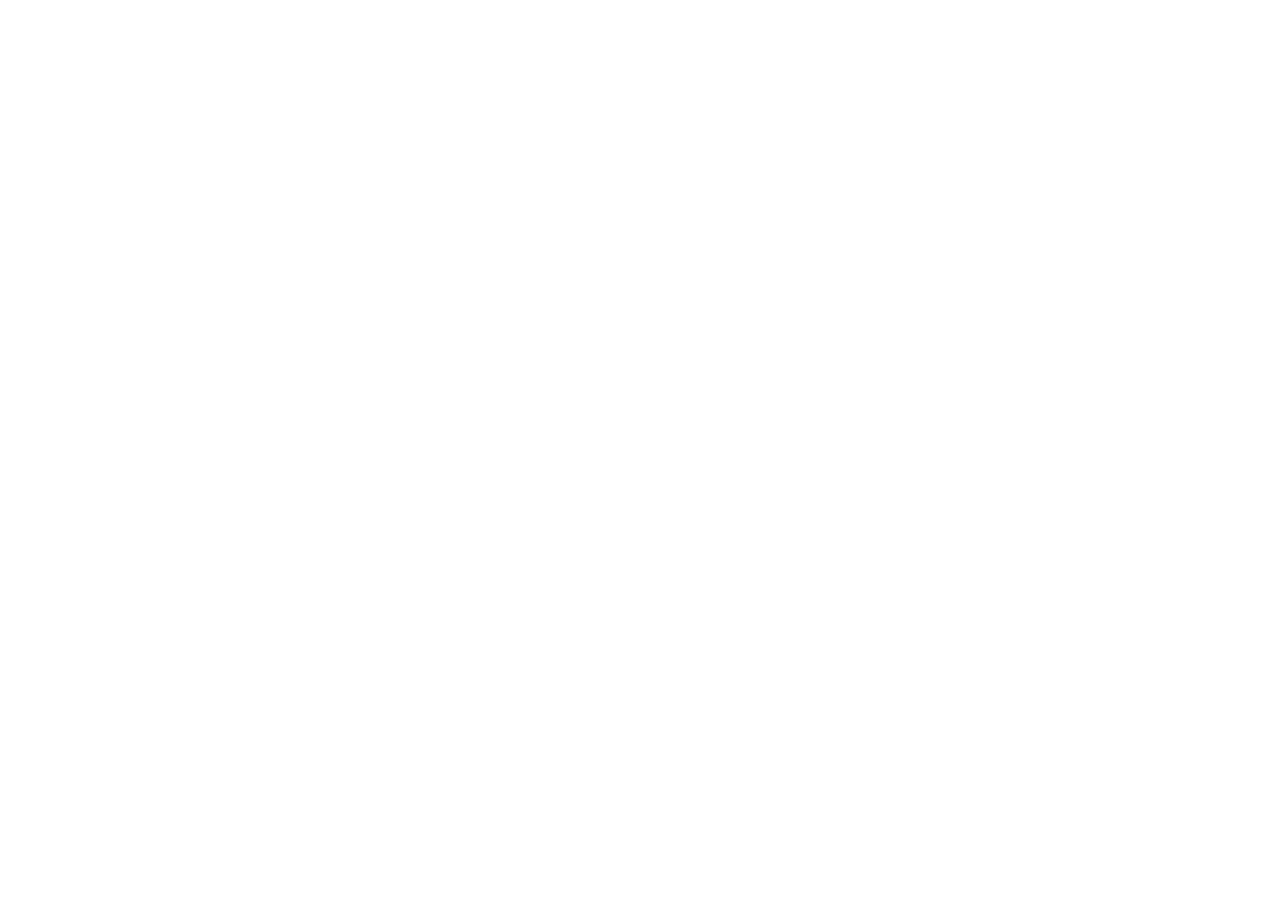
==== index.html @ 83d4094b "setup handlebars development environment" ====
<!DOCTYPE html>
<html lang="en">
  <head>
    <meta charset="UTF-8" />
    <meta name="viewport" content="width=device-width, initial-scale=1.0" />
    <script src="https://cdn.jsdelivr.net/npm/handlebars@latest/dist/handlebars.js"></script>
    <title>Ambratec invoice</title>
    <script></script>
  </head>

  <body></body>
</html>

<script>
  //? Helper function
  async function loadFileAsString(url) {
    try {
      const response = await fetch(url);
      if (!response.ok) {
        throw new Error(`Error: ${response.status}`);
      }
      const templateString = await response.text();
      return templateString;
    } catch (error) {
      console.error("Failed to load template:", error);
      return "";
    }
  }

  function addStyle(styleString) {
    const style = document.createElement("style");
    style.textContent = styleString;
    document.head.append(style);
  }

  // Main function

  async function renderTemplate() {
    const templateString = await loadFileAsString("invoice-v1.html");
    const cssString = await loadFileAsString("style-invoice-v1.css");
    const dataString = await loadFileAsString("data-invoice-v1.json");

    const handlebarTemplate = templateString
      .replace(/\[\[/g, "{{")
      .replace(/\]\]/g, "}}");
    const template = Handlebars.compile(handlebarTemplate);
    const html = template(JSON.parse(dataString));
    addStyle(cssString);
    document.body.innerHTML = html;
  }

  renderTemplate();
</script>
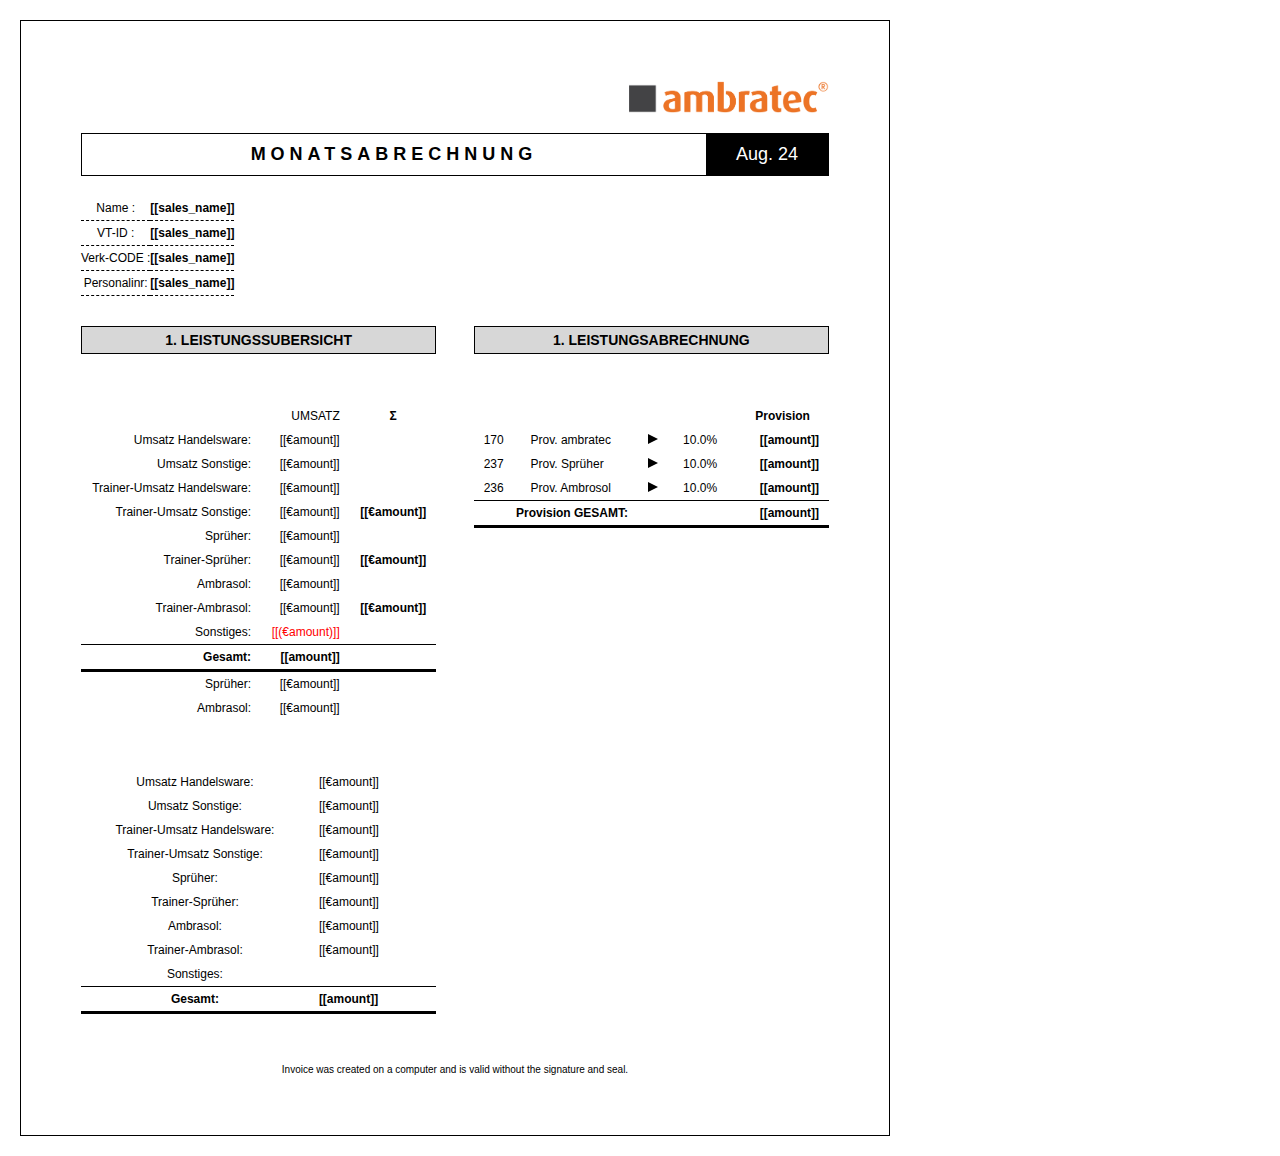
==== commit 65cc2b8c: "update styling" ====
--- a/index.html
+++ b/index.html
@@ -1,53 +1,248 @@
 <!DOCTYPE html>
 <html lang="en">
-  <head>
-    <meta charset="UTF-8" />
-    <meta name="viewport" content="width=device-width, initial-scale=1.0" />
-    <script src="https://cdn.jsdelivr.net/npm/handlebars@latest/dist/handlebars.js"></script>
-    <title>Ambratec invoice</title>
-    <script></script>
-  </head>
-
-  <body></body>
-</html>
-
-<script>
-  //? Helper function
-  async function loadFileAsString(url) {
-    try {
-      const response = await fetch(url);
-      if (!response.ok) {
-        throw new Error(`Error: ${response.status}`);
-      }
-      const templateString = await response.text();
-      return templateString;
-    } catch (error) {
-      console.error("Failed to load template:", error);
-      return "";
-    }
-  }
-
-  function addStyle(styleString) {
-    const style = document.createElement("style");
-    style.textContent = styleString;
-    document.head.append(style);
-  }
-
-  // Main function
-
-  async function renderTemplate() {
-    const templateString = await loadFileAsString("invoice-v1.html");
-    const cssString = await loadFileAsString("style-invoice-v1.css");
-    const dataString = await loadFileAsString("data-invoice-v1.json");
-
-    const handlebarTemplate = templateString
-      .replace(/\[\[/g, "{{")
-      .replace(/\]\]/g, "}}");
-    const template = Handlebars.compile(handlebarTemplate);
-    const html = template(JSON.parse(dataString));
-    addStyle(cssString);
-    document.body.innerHTML = html;
-  }
-
-  renderTemplate();
-</script>
+
+<head>
+  <meta charset="UTF-8" />
+  <meta name="viewport" content="width=device-width, initial-scale=1.0" />
+  <link rel="stylesheet" type="text/css" href="style.css" />
+  <title>Ambratec invoice</title>
+</head>
+
+<body>
+  <!-- Copy the body content to the retool -->
+  <div id="container" class="p-md">
+    <div class="border-primary p-lg">
+      <header class="flex flex-column">
+        <img class="w-200 ml-auto"
+          src="[data-uri]"
+          alt="ambratect-logo" />
+        <div class="mt-20 border-primary flex content-between">
+          <div class="flex content-center flex-1 py-10">
+            <h1 class="font-md spacing-lg">MONATSABRECHNUNG</h1>
+          </div>
+          <div class="flex align-items-center px-30 bg-color-black">
+            <p class="font-md color-background weight-semi-bold">Aug. 24</p>
+          </div>
+        </div>
+      </header>
+
+      <main>
+        <table class="sales-info-table">
+          <tr>
+            <th>Name :</th>
+            <td>[[sales_name]]</td>
+          </tr>
+          <tr>
+            <th>VT-ID :</th>
+            <td>[[sales_name]]</td>
+          </tr>
+          <tr>
+            <th>Verk-CODE :</th>
+            <td>[[sales_name]]</td>
+          </tr>
+          <tr>
+            <th>Personalinr:</th>
+            <td>[[sales_name]]</td>
+          </tr>
+        </table>
+
+        <div class="performance-billing-container">
+          <div class="w-sm">
+            <div class="__table-title">
+              <h2>1. LEISTUNGSSUBERSICHT</h2>
+            </div>
+            <table class="__table-overview-performance">
+              <thead>
+                <tr>
+                  <th></th>
+                  <td>UMSATZ</td>
+                  <td class="amount-emphasize">Σ</td>
+                </tr>
+              </thead>
+              <tbody>
+                <tr>
+                  <th>Umsatz Handelsware:</th>
+                  <td>[[€amount]]</td>
+                  <td></td>
+                </tr>
+                <tr>
+                  <th>Umsatz Sonstige:</th>
+                  <td>[[€amount]]</td>
+                  <td></td>
+                </tr>
+                <tr>
+                  <th>Trainer-Umsatz Handelsware:</th>
+                  <td>[[€amount]]</td>
+                  <td class="amount-emphasize"></td>
+                </tr>
+                <tr>
+                  <th>Trainer-Umsatz Sonstige:</th>
+                  <td>[[€amount]]</td>
+                  <td class="amount-emphasize">[[€amount]]</td>
+                </tr>
+                <tr>
+                  <th>Sprüher:</th>
+                  <td>[[€amount]]</td>
+                  <td class="amount-emphasize"></td>
+                </tr>
+                <tr>
+                  <th>Trainer-Sprüher:</th>
+                  <td>[[€amount]]</td>
+                  <td class="amount-emphasize">[[€amount]]</td>
+                </tr>
+                <tr>
+                  <th>Ambrasol:</th>
+                  <td>[[€amount]]</td>
+                  <td class="amount-emphasize"></td>
+                </tr>
+                <tr>
+                  <th>Trainer-Ambrasol:</th>
+                  <td>[[€amount]]</td>
+                  <td class="amount-emphasize">[[€amount]]</td>
+                </tr>
+                <tr>
+                  <th>Sonstiges:</th>
+                  <td class="miscellaneous-value">[[(€amount)]]</td>
+                </tr>
+              </tbody>
+              <tbody class="total-section">
+                <tr>
+                  <th>Gesamt:</th>
+                  <td>[[amount]]</td>
+                </tr>
+              </tbody>
+              <tbody>
+                <tr>
+                  <th>Sprüher:</th>
+                  <td>[[€amount]]</td>
+                  <td></td>
+                </tr>
+                <tr>
+                  <th>Ambrasol:</th>
+                  <td>[[€amount]]</td>
+                  <td></td>
+                </tr>
+              </tbody>
+            </table>
+            <table class="__second-table-overview-performance">
+              <tbody>
+                <tr>
+                  <th>Umsatz Handelsware:</th>
+                  <td>[[€amount]]</td>
+                  <td></td>
+                </tr>
+                <tr>
+                  <th>Umsatz Sonstige:</th>
+                  <td>[[€amount]]</td>
+                  <td></td>
+                </tr>
+                <tr>
+                  <th>Trainer-Umsatz Handelsware:</th>
+                  <td>[[€amount]]</td>
+                  <td></td>
+                </tr>
+                <tr>
+                  <th>Trainer-Umsatz Sonstige:</th>
+                  <td>[[€amount]]</td>
+                  <td></td>
+                </tr>
+                <tr>
+                  <th>Sprüher:</th>
+                  <td>[[€amount]]</td>
+                  <td></td>
+                </tr>
+                <tr>
+                  <th>Trainer-Sprüher:</th>
+                  <td>[[€amount]]</td>
+                  <td></td>
+                </tr>
+                <tr>
+                  <th>Ambrasol:</th>
+                  <td>[[€amount]]</td>
+                  <td></td>
+                </tr>
+                <tr>
+                  <th>Trainer-Ambrasol:</th>
+                  <td>[[€amount]]</td>
+                  <td></td>
+                </tr>
+                <tr>
+                  <th>Sonstiges:</th>
+                  <td></td>
+                </tr>
+              </tbody>
+              <tbody class="total-section">
+                <tr>
+                  <th>Gesamt:</th>
+                  <td>[[amount]]</td>
+                </tr>
+              </tbody>
+            </table>
+
+          </div>
+
+          <div class="w-sm">
+            <div class="__table-title">
+              <h2>1. LEISTUNGSABRECHNUNG</h2>
+            </div>
+            <table class="__table-billing-performance">
+              <thead>
+                <tr>
+                  <td></td>
+                  <td></td>
+                  <td></td>
+                  <td></td>
+                  <td class="amount-emphasize">Provision</td>
+                </tr>
+              </thead>
+              <tbody>
+                <tr>
+                  <td>170</td>
+                  <td>Prov. ambratec</td>
+                  <td>
+                    <div class="filled-chevron-right"></div>
+                  </td>
+                  <td>10.0%</td>
+                  <td class="amount-emphasize">[[amount]]</td>
+                </tr>
+                <tr>
+                  <td>237</td>
+                  <td>Prov. Sprüher</td>
+                  <td>
+                    <div class="filled-chevron-right"></div>
+                  </td>
+                  <td>10.0%</td>
+                  <td class="amount-emphasize">[[amount]]</td>
+                </tr>
+                <tr>
+                  <td>236</td>
+                  <td>Prov. Ambrosol</td>
+                  <td>
+                    <div class="filled-chevron-right"></div>
+                  </td>
+                  <td>10.0%</td>
+                  <td class="amount-emphasize">[[amount]]</td>
+                </tr>
+              </tbody>
+              <tfoot>
+                <tr>
+                  <td colspan="2">Provision GESAMT:</td>
+                  <td colspan="2"></td>
+                  <td class="amount-emphasize">[[amount]]</td>
+                </tr>
+              </tfoot>
+            </table>
+          </div>
+        </div>
+
+
+      </main>
+      <footer>
+        Invoice was created on a computer and is valid without the signature
+        and seal.
+      </footer>
+    </div>
+  </div>
+</body>
+
+</html>--- a/style.css
+++ b/style.css
@@ -0,0 +1,291 @@
+/* Component specific styles */
+* {
+  margin: 0;
+  padding: 0;
+  box-sizing: border-box;
+}
+
+body {
+  width: 910px;
+}
+
+header {
+  display: flex;
+  flex-direction: column;
+}
+
+#container * {
+  font-family: Arial, Helvetica, sans-serif;
+}
+
+.sales-info-table {
+  margin-top: 20px;
+  border-collapse: collapse;
+}
+
+.sales-info-table tr {
+  border-bottom: 1px dashed black;
+}
+
+.sales-info-table tr td,
+th {
+  font-weight: normal;
+  font-size: 12px;
+  padding-top: 5px;
+  padding-bottom: 5px;
+}
+
+.sales-info-table tr td {
+  font-weight: bold;
+}
+
+.sales-info-table tr td:first-of-type {
+  text-align: right;
+}
+
+.sales-info-table tr td:not(:first-of-type) {
+  padding-left: 10px;
+  min-width: 200px;
+}
+
+.performance-billing-container {
+  width: 100%;
+  gap: 5%;
+  display: flex;
+  margin-top: 30px;
+}
+
+.__table-title {
+  background-color: rgb(215, 215, 215);
+  border: 1px solid black;
+}
+
+.__table-title h2 {
+  text-align: center;
+  font-size: 14px;
+  padding-top: 5px;
+  padding-bottom: 5px;
+}
+
+.performance-billing-container table {
+  margin-top: 50px;
+  width: 100%;
+  border-collapse: collapse;
+}
+
+.performance-billing-container tbody td,
+.performance-billing-container tbody th {
+  padding: 5px 10px;
+}
+
+.performance-billing-container tfoot {
+  border-top: 1px solid black;
+  border-bottom: 3px solid black;
+}
+
+.performance-billing-container tfoot th {
+  padding: 5px 10px;
+  font-weight: bold;
+}
+
+.performance-billing-container tfoot td {
+  padding: 5px 10px;
+  font-weight: bold;
+  text-align: right;
+}
+
+.performance-billing-container .total-section {
+  border-top: 1px solid black;
+  border-bottom: 3px solid black;
+}
+
+.performance-billing-container .total-section th,
+.performance-billing-container .total-section td {
+  font-weight: bold;
+}
+
+.miscellaneous-value {
+  color: red
+}
+
+table thead td.amount-emphasize {
+  font-weight: bold;
+  text-align: center;
+}
+
+table tbody td.amount-emphasize {
+  font-weight: bold;
+  text-align: right;
+}
+
+table tbody td.amount {
+  text-align: right;
+}
+
+table tbody td.number {
+  text-align: center;
+}
+
+.__table-overview-performance td,
+.__table-overview-performance th {
+  text-align: right;
+}
+
+.__table-overview-performance .separate-section tr {
+  padding-top: 20px;
+  padding-bottom: 20px;
+  border-bottom: 1px dotted black;
+}
+
+thead tr td {
+  font-size: 12px;
+  text-align: center;
+  padding: 5px 10px;
+}
+
+tbody tr th,
+td {
+  font-size: 12px;
+}
+
+tfoot tr th,
+td {
+  font-size: 12px;
+}
+
+footer {
+  font-size: 10px;
+  margin-top: 50px;
+  text-align: center;
+}
+
+/* Reusable styles */
+
+.border-primary {
+  border: 1px solid black;
+}
+
+.p-md {
+  padding: 20px;
+}
+
+.p-lg {
+  padding: 60px;
+}
+
+.px-30 {
+  padding-right: 30px;
+  padding-left: 30px;
+}
+
+.py-5 {
+  padding-top: 5px;
+  padding-bottom: 5px;
+}
+
+.py-10 {
+  padding-top: 10px;
+  padding-bottom: 10px;
+}
+
+.font-md {
+  font-size: 18px;
+}
+
+.font-lg {
+  font-size: 22px;
+}
+
+.spacing-lg {
+  letter-spacing: 5px;
+}
+
+.w-200 {
+  width: 200px;
+}
+
+.w-sm {
+  width: 50%;
+}
+
+.w-md {
+  width: 75%;
+}
+
+.w-full {
+  width: 100%;
+}
+
+.self-right {
+  justify-self: right;
+}
+
+.ml-auto {
+  margin-left: auto;
+}
+
+.content-between {
+  justify-content: space-between;
+}
+
+.content-center {
+  justify-content: center;
+}
+
+.align-items-center {
+  align-items: center;
+}
+
+.align-self-end {
+  align-self: flex-end;
+}
+
+.flex {
+  display: flex;
+}
+
+.flex-1 {
+  flex: 1;
+}
+
+.flex-column {
+  flex-direction: column;
+}
+
+.mt-20 {
+  margin-top: 20px;
+}
+
+.logo {
+  width: 100px;
+}
+
+.color-primary {
+  color: black;
+}
+
+.color-background {
+  color: white;
+}
+
+.weight-semi-bold {
+  font-weight: 500;
+}
+
+.bg-color-primary {
+  background-color: white;
+}
+
+.bg-color-black {
+  background-color: black;
+}
+
+.filled-chevron-right {
+  width: 0;
+  height: 0;
+  border-top: 5px solid transparent;
+  border-bottom: 5px solid transparent;
+  border-left: 10px solid black;
+  /* Color for the fill */
+  display: inline-block;
+}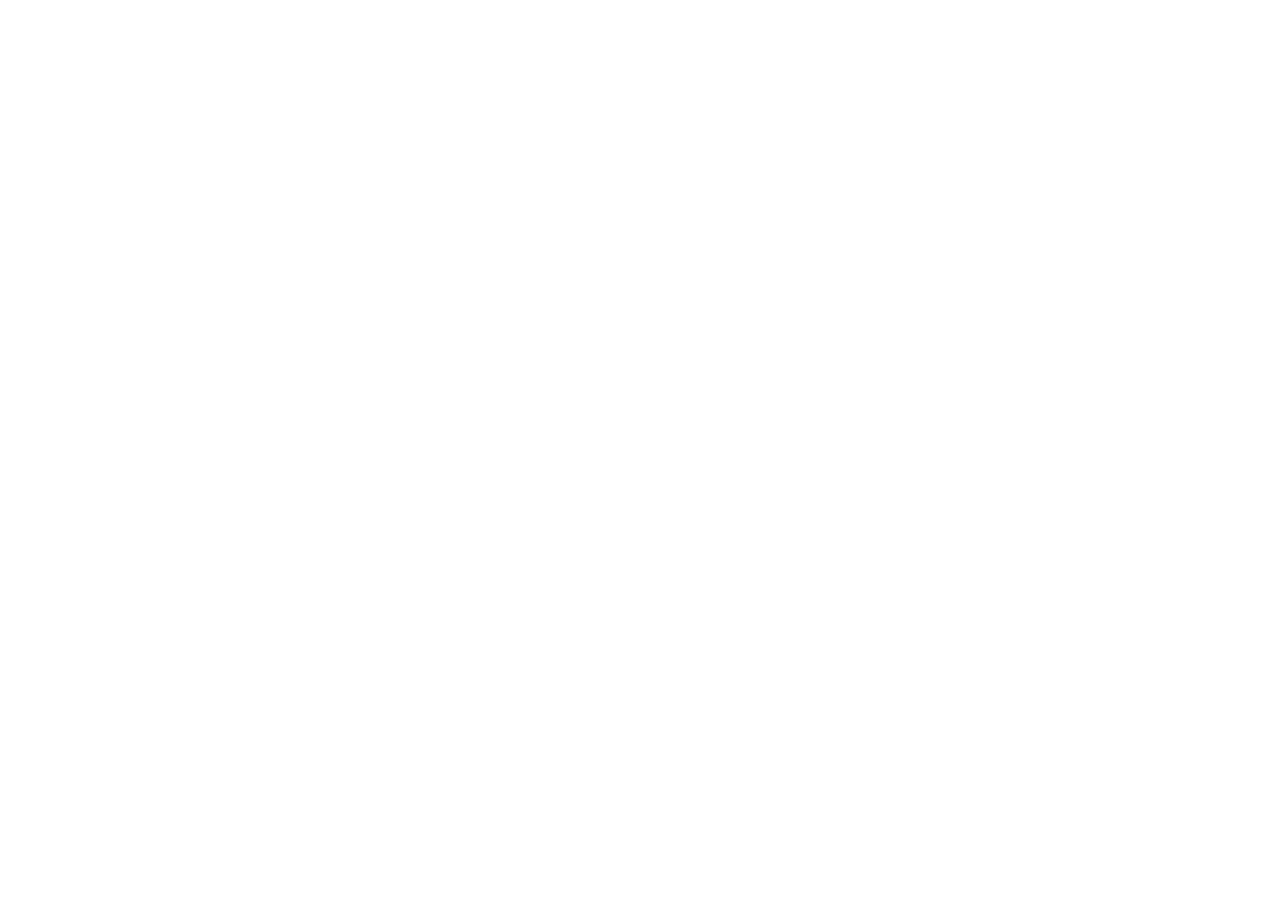
==== commit 8d51ad42: "creating data json" ====
--- a/index.html
+++ b/index.html
@@ -4,245 +4,98 @@
 <head>
   <meta charset="UTF-8" />
   <meta name="viewport" content="width=device-width, initial-scale=1.0" />
-  <link rel="stylesheet" type="text/css" href="style.css" />
+  <script src="https://cdn.jsdelivr.net/npm/handlebars@latest/dist/handlebars.js"></script>
   <title>Ambratec invoice</title>
+  <script></script>
 </head>
 
-<body>
-  <!-- Copy the body content to the retool -->
-  <div id="container" class="p-md">
-    <div class="border-primary p-lg">
-      <header class="flex flex-column">
-        <img class="w-200 ml-auto"
-          src="[data-uri]"
-          alt="ambratect-logo" />
-        <div class="mt-20 border-primary flex content-between">
-          <div class="flex content-center flex-1 py-10">
-            <h1 class="font-md spacing-lg">MONATSABRECHNUNG</h1>
-          </div>
-          <div class="flex align-items-center px-30 bg-color-black">
-            <p class="font-md color-background weight-semi-bold">Aug. 24</p>
-          </div>
-        </div>
-      </header>
+<body></body>
 
-      <main>
-        <table class="sales-info-table">
-          <tr>
-            <th>Name :</th>
-            <td>[[sales_name]]</td>
-          </tr>
-          <tr>
-            <th>VT-ID :</th>
-            <td>[[sales_name]]</td>
-          </tr>
-          <tr>
-            <th>Verk-CODE :</th>
-            <td>[[sales_name]]</td>
-          </tr>
-          <tr>
-            <th>Personalinr:</th>
-            <td>[[sales_name]]</td>
-          </tr>
-        </table>
+</html>
+<script>
+  //? Helper function
+  async function loadFileAsString(url) {
+    try {
+      const response = await fetch(url)
+      if (!response.ok) {
+        throw new Error(`Error: ${response.status}`);
+      }
+      const templateString = await response.text();
+      return templateString;
+    } catch (error) {
+      console.error("Failed to load template:", error);
+      return "";
+    }
+  }
 
-        <div class="performance-billing-container">
-          <div class="w-sm">
-            <div class="__table-title">
-              <h2>1. LEISTUNGSSUBERSICHT</h2>
-            </div>
-            <table class="__table-overview-performance">
-              <thead>
-                <tr>
-                  <th></th>
-                  <td>UMSATZ</td>
-                  <td class="amount-emphasize">Σ</td>
-                </tr>
-              </thead>
-              <tbody>
-                <tr>
-                  <th>Umsatz Handelsware:</th>
-                  <td>[[€amount]]</td>
-                  <td></td>
-                </tr>
-                <tr>
-                  <th>Umsatz Sonstige:</th>
-                  <td>[[€amount]]</td>
-                  <td></td>
-                </tr>
-                <tr>
-                  <th>Trainer-Umsatz Handelsware:</th>
-                  <td>[[€amount]]</td>
-                  <td class="amount-emphasize"></td>
-                </tr>
-                <tr>
-                  <th>Trainer-Umsatz Sonstige:</th>
-                  <td>[[€amount]]</td>
-                  <td class="amount-emphasize">[[€amount]]</td>
-                </tr>
-                <tr>
-                  <th>Sprüher:</th>
-                  <td>[[€amount]]</td>
-                  <td class="amount-emphasize"></td>
-                </tr>
-                <tr>
-                  <th>Trainer-Sprüher:</th>
-                  <td>[[€amount]]</td>
-                  <td class="amount-emphasize">[[€amount]]</td>
-                </tr>
-                <tr>
-                  <th>Ambrasol:</th>
-                  <td>[[€amount]]</td>
-                  <td class="amount-emphasize"></td>
-                </tr>
-                <tr>
-                  <th>Trainer-Ambrasol:</th>
-                  <td>[[€amount]]</td>
-                  <td class="amount-emphasize">[[€amount]]</td>
-                </tr>
-                <tr>
-                  <th>Sonstiges:</th>
-                  <td class="miscellaneous-value">[[(€amount)]]</td>
-                </tr>
-              </tbody>
-              <tbody class="total-section">
-                <tr>
-                  <th>Gesamt:</th>
-                  <td>[[amount]]</td>
-                </tr>
-              </tbody>
-              <tbody>
-                <tr>
-                  <th>Sprüher:</th>
-                  <td>[[€amount]]</td>
-                  <td></td>
-                </tr>
-                <tr>
-                  <th>Ambrasol:</th>
-                  <td>[[€amount]]</td>
-                  <td></td>
-                </tr>
-              </tbody>
-            </table>
-            <table class="__second-table-overview-performance">
-              <tbody>
-                <tr>
-                  <th>Umsatz Handelsware:</th>
-                  <td>[[€amount]]</td>
-                  <td></td>
-                </tr>
-                <tr>
-                  <th>Umsatz Sonstige:</th>
-                  <td>[[€amount]]</td>
-                  <td></td>
-                </tr>
-                <tr>
-                  <th>Trainer-Umsatz Handelsware:</th>
-                  <td>[[€amount]]</td>
-                  <td></td>
-                </tr>
-                <tr>
-                  <th>Trainer-Umsatz Sonstige:</th>
-                  <td>[[€amount]]</td>
-                  <td></td>
-                </tr>
-                <tr>
-                  <th>Sprüher:</th>
-                  <td>[[€amount]]</td>
-                  <td></td>
-                </tr>
-                <tr>
-                  <th>Trainer-Sprüher:</th>
-                  <td>[[€amount]]</td>
-                  <td></td>
-                </tr>
-                <tr>
-                  <th>Ambrasol:</th>
-                  <td>[[€amount]]</td>
-                  <td></td>
-                </tr>
-                <tr>
-                  <th>Trainer-Ambrasol:</th>
-                  <td>[[€amount]]</td>
-                  <td></td>
-                </tr>
-                <tr>
-                  <th>Sonstiges:</th>
-                  <td></td>
-                </tr>
-              </tbody>
-              <tbody class="total-section">
-                <tr>
-                  <th>Gesamt:</th>
-                  <td>[[amount]]</td>
-                </tr>
-              </tbody>
-            </table>
+  function addStyle(styleString) {
+    const style = document.createElement("style");
+    style.textContent = styleString;
+    document.head.append(style);
+  }
 
-          </div>
+  function getTotalPerformanceOverview(parsedData) {
+    const performanceOverviewData = parsedData?.content?.performanceOverviewDetails
+    if (performanceOverviewData?.data) {
+      const totalSalesVolume = performanceOverviewData?.data.reduce((sum, item) => {
+        return sum + parseFloat(item.salesVolume);
+      }, 0).toFixed(2);
 
-          <div class="w-sm">
-            <div class="__table-title">
-              <h2>1. LEISTUNGSABRECHNUNG</h2>
-            </div>
-            <table class="__table-billing-performance">
-              <thead>
-                <tr>
-                  <td></td>
-                  <td></td>
-                  <td></td>
-                  <td></td>
-                  <td class="amount-emphasize">Provision</td>
-                </tr>
-              </thead>
-              <tbody>
-                <tr>
-                  <td>170</td>
-                  <td>Prov. ambratec</td>
-                  <td>
-                    <div class="filled-chevron-right"></div>
-                  </td>
-                  <td>10.0%</td>
-                  <td class="amount-emphasize">[[amount]]</td>
-                </tr>
-                <tr>
-                  <td>237</td>
-                  <td>Prov. Sprüher</td>
-                  <td>
-                    <div class="filled-chevron-right"></div>
-                  </td>
-                  <td>10.0%</td>
-                  <td class="amount-emphasize">[[amount]]</td>
-                </tr>
-                <tr>
-                  <td>236</td>
-                  <td>Prov. Ambrosol</td>
-                  <td>
-                    <div class="filled-chevron-right"></div>
-                  </td>
-                  <td>10.0%</td>
-                  <td class="amount-emphasize">[[amount]]</td>
-                </tr>
-              </tbody>
-              <tfoot>
-                <tr>
-                  <td colspan="2">Provision GESAMT:</td>
-                  <td colspan="2"></td>
-                  <td class="amount-emphasize">[[amount]]</td>
-                </tr>
-              </tfoot>
-            </table>
-          </div>
-        </div>
+      performanceOverviewData.totalSalesVolume = totalSalesVolume
+    }
+    return parsedData
+  }
 
+  function getTotalServiceTotal(parsedData) {
+    const serviceBillingData = parsedData?.content?.serviceBillingDetails
+    if (serviceBillingData?.data) {
+      const totalCommission = serviceBillingData?.data.reduce((sum, item) => {
+        return sum + parseFloat(item.commission);
+      }, 0).toFixed(2);
 
-      </main>
-      <footer>
-        Invoice was created on a computer and is valid without the signature
-        and seal.
-      </footer>
-    </div>
-  </div>
-</body>
+      serviceBillingData.totalCommission = totalCommission
+    }
+    return parsedData
+  }
 
-</html>+  // Main function
+
+  async function renderTemplate() {
+    const templateString = await loadFileAsString("invoice-v1.html");
+    const cssString = await loadFileAsString("style-invoice-v1.css");
+    const dataString = await loadFileAsString("data-invoice-v1.json");
+
+    const handlebarTemplate = templateString
+      .replace(/\[\[/g, "{{")
+      .replace(/\]\]/g, "}}");
+    const template = Handlebars.compile(handlebarTemplate);
+    let parsedData = JSON.parse(dataString);
+    parsedData = getTotalPerformanceOverview(parsedData);
+    parsedData = getTotalServiceTotal(parsedData)
+    console.log(parsedData)
+
+    const html = template(Object.assign({}, parsedData.content, parsedData.constant));
+    addStyle(cssString);
+    document.body.innerHTML = html;
+  }
+
+  renderTemplate();
+
+  Handlebars.registerHelper('formatCurrency', function (value) {
+    if (value < 0) {
+      // Format negative number as "(€X,XXX.XX)"
+      return ` (€${Math.abs(value).toLocaleString('en-US', { minimumFractionDigits: 2 })})`;
+    }
+
+    return `€${parseFloat(value.replace(',', '.')).toLocaleString('en-US', {
+      style: 'decimal',
+      minimumFractionDigits: 2,
+      maximumFractionDigits: 2
+    })
+      }`
+  });
+
+  Handlebars.registerHelper('isNegative', function (value) {
+    return value < 0;
+  })
+</script>